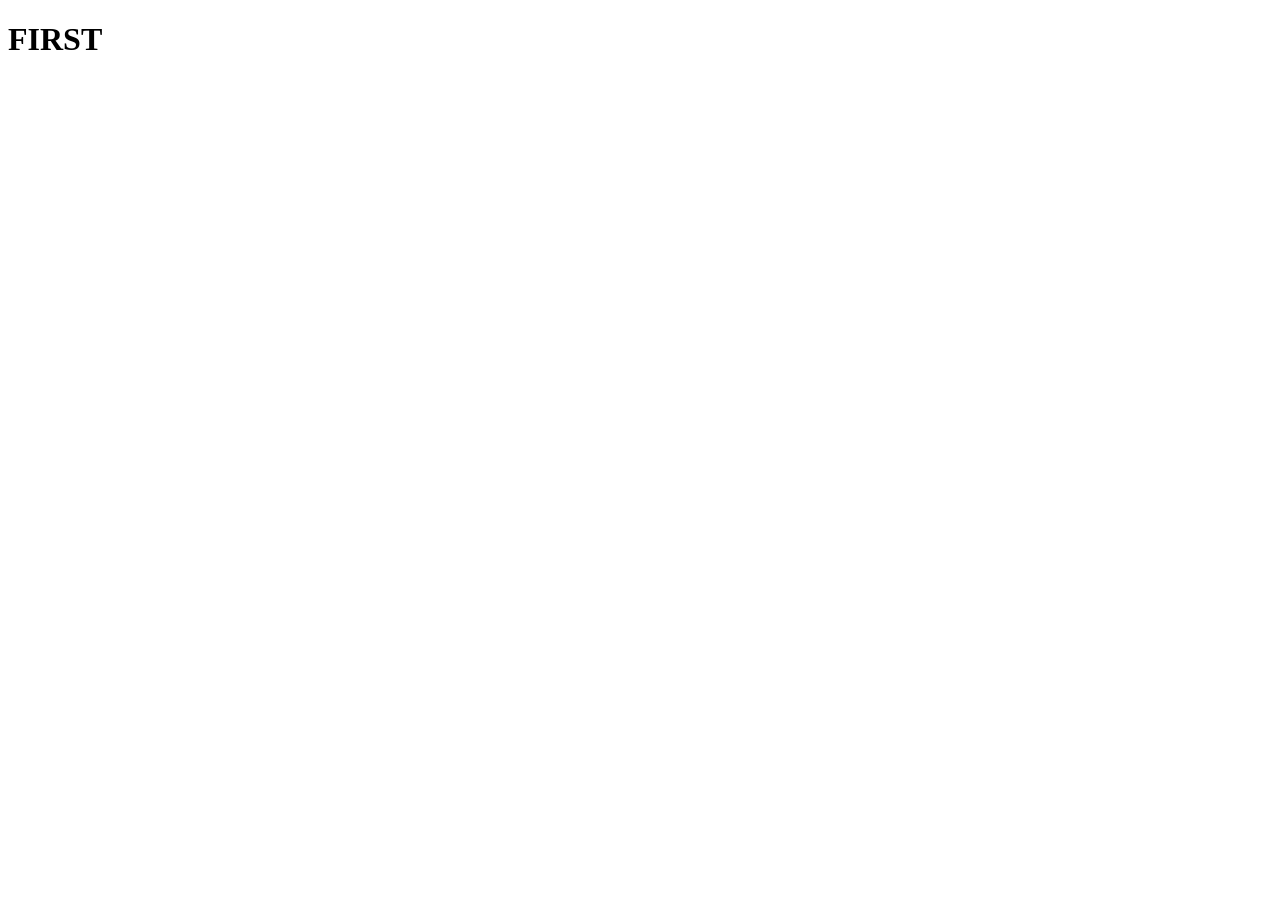
==== 01-todo-app/index.html @ b14eaca2 "Initial commit - web fundamentals projects" ====
<!DOCTYPE html>
<html lang="en">
<head>
  <meta charset="UTF-8">
  <meta name="viewport" content="width=device-width, initial-scale=1.0">
  <title>Document</title>
</head>
<body>
  <h1>FIRST</h1>
</body>
</html>
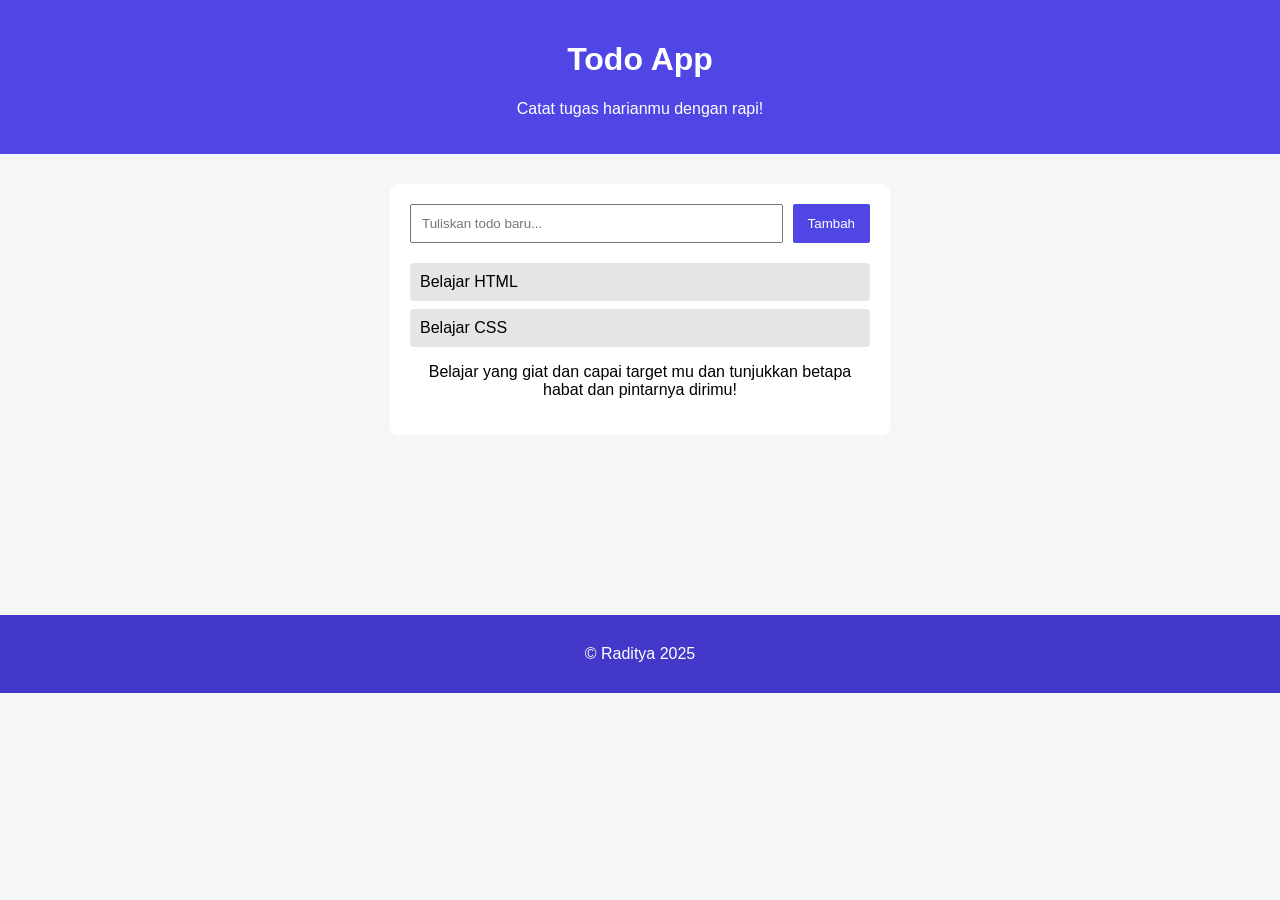
==== commit 1ab9c1b0: "Day 1 & 2 DONE" ====
--- a/01-todo-app/index.html
+++ b/01-todo-app/index.html
@@ -3,9 +3,39 @@
 <head>
   <meta charset="UTF-8">
   <meta name="viewport" content="width=device-width, initial-scale=1.0">
-  <title>Document</title>
+  <title>Todo App</title>
+  <link rel="stylesheet" href="style.css">
 </head>
 <body>
-  <h1>FIRST</h1>
+
+  <header>
+    <h1>Todo App</h1>
+    <p>Catat tugas harianmu dengan rapi!</p>
+  </header>
+
+  <main>
+    <section aria-label="Form tambah todo">
+      <form id="todo-form">
+        <input type="text" id="todo-input" aria-label="Input todo" placeholder="Tuliskan todo baru..." required>
+        <button type="submit">Tambah</button>
+      </form>
+    </section>
+
+    <section aria-label="Daftar todo">
+      <ul id="todo-list">
+        <li>Belajar HTML</li>
+        <li>Belajar CSS</li>
+      </ul>
+    </section>
+
+    <p class="quotes">Belajar yang giat dan capai target mu dan tunjukkan betapa habat dan pintarnya dirimu!</p>
+
+  </main>
+
+  <footer>
+    <p>&copy; Raditya 2025</p>
+  </footer>
+
+  <script src="script.js"></script>
 </body>
 </html>
--- a/01-todo-app/style.css
+++ b/01-todo-app/style.css
@@ -0,0 +1,73 @@
+* {
+  box-sizing: border-box;
+  font-family: Arial, sans-serif;
+}
+
+body {
+  background: #f4f6f8;
+  margin: 0;
+  padding: 0;
+}
+
+header {
+  background: #4f46e5;
+  color: white;
+  padding: 20px;
+  text-align: center;
+}
+
+main {
+  max-width: 500px;
+  margin: 30px auto;
+  background: white;
+  padding: 20px;
+  border-radius: 8px;
+}
+
+form {
+  display: flex;
+  gap: 10px;
+}
+
+input {
+  flex: 1;
+  padding: 10px;
+}
+
+button {
+  padding: 10px 15px;
+  background: #4f46e5;
+  color: white;
+  border: none;
+  cursor: pointer;
+  border-radius: 2px;
+}
+
+button:hover {
+  background: #4338ca;
+}
+
+ul {
+  list-style: none;
+  padding: 0;
+  margin-top: 20px;
+}
+
+li {
+  background: #e6e4e4;
+  padding: 10px;
+  margin-bottom: 8px;
+  border-radius: 4px;
+}
+
+.quotes {
+  text-align: center;
+}
+
+footer {
+  text-align: center;
+  margin-top: 20vh;
+  padding: 14px;
+  background: #4338ca;
+  color: white;
+}
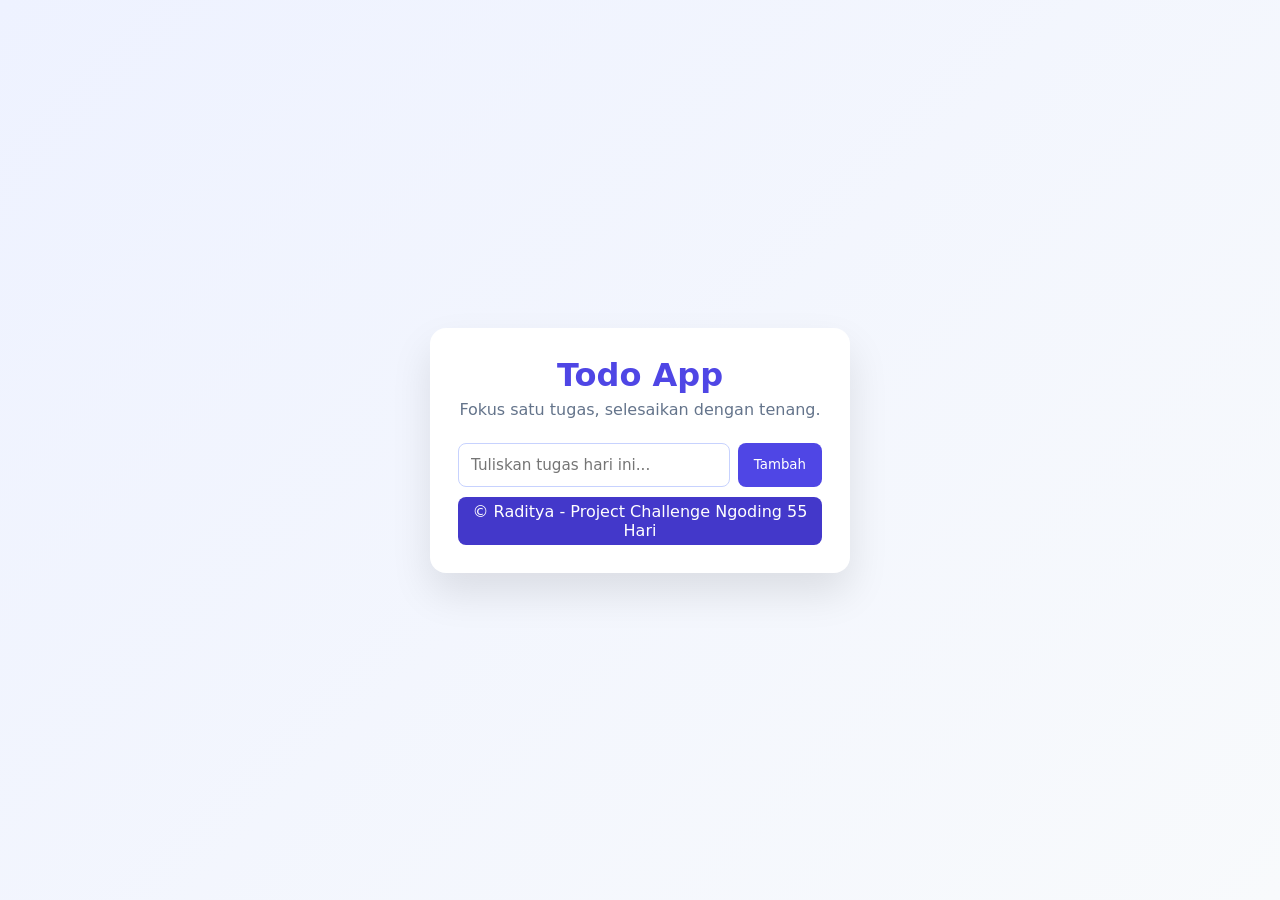
==== commit fb091573: "Sedikit penyesuaian Pomodoro & Todo App" ====
--- a/01-todo-app/index.html
+++ b/01-todo-app/index.html
@@ -3,39 +3,31 @@
 <head>
   <meta charset="UTF-8">
   <meta name="viewport" content="width=device-width, initial-scale=1.0">
-  <title>Todo App</title>
-  <link rel="stylesheet" href="style.css">
+  <title>FocusFlow - Todo App</title>
+  <link rel="stylesheet" href="css/style.css">
 </head>
 <body>
-
+  
+  <main class="app">
   <header>
     <h1>Todo App</h1>
-    <p>Catat tugas harianmu dengan rapi!</p>
+    <p>Fokus satu tugas, selesaikan dengan tenang.</p>
   </header>
 
-  <main>
-    <section aria-label="Form tambah todo">
-      <form id="todo-form">
-        <input type="text" id="todo-input" aria-label="Input todo" placeholder="Tuliskan todo baru..." required>
+    <section class="todo-section">
+      <form>
+        <input type="text" placeholder="Tuliskan tugas hari ini..." required>
         <button type="submit">Tambah</button>
       </form>
     </section>
 
     <section aria-label="Daftar todo">
-      <ul id="todo-list">
-        <li>Belajar HTML</li>
-        <li>Belajar CSS</li>
-      </ul>
+      <ul></ul>
     </section>
-
-    <p class="quotes">Belajar yang giat dan capai target mu dan tunjukkan betapa habat dan pintarnya dirimu!</p>
-
+    
+    <p class="quote">&copy; Raditya - Project Challenge Ngoding 55 Hari</p>
   </main>
 
-  <footer>
-    <p>&copy; Raditya 2025</p>
-  </footer>
-
-  <script src="script.js"></script>
+  <script src="js/script.js"></script>
 </body>
 </html>
--- a/01-todo-app/css/style.css
+++ b/01-todo-app/css/style.css
@@ -0,0 +1,91 @@
+* {
+  margin: 0;
+  padding: 0;
+  box-sizing: border-box;
+  font-family: system-ui, sans-serif;
+}
+
+body {
+  background: linear-gradient(135deg, #eef2ff, #f8fafc);
+  min-height: 100vh;
+  display: flex;
+  justify-content: center;
+  align-items: center;
+}
+
+.app {
+  background: white;
+  width: 100%;
+  max-width: 420px;
+  padding: 28px;
+  border-radius: 16px;
+  box-shadow: 0 20px 40px rgba(0,0,0,0.1);
+}
+
+header {
+  text-align: center;
+  margin-bottom: 24px;
+}
+
+header h1 {
+  font-size: 2rem;
+  color: #4f46e5;
+}
+
+header p {
+  color: #64748b;
+  margin-top: 6px;
+}
+
+form {
+  display: flex;
+  gap: 8px;
+  margin-bottom: 10px;
+}
+
+input {
+  flex: 1;
+  padding: 12px;
+  border-radius: 8px;
+  border: 1px solid #c7d2fe;
+  font-size: 0.95rem;
+}
+
+input:focus {
+  outline: none;
+  border-color: #4f46e5;
+}
+
+button {
+  padding: 12px 16px;
+  border: none;
+  border-radius: 8px;
+  background: #4f46e5;
+  color: white;
+  font-weight: 500;
+  cursor: pointer;
+}
+
+button:hover {
+  background: #4338ca;
+}
+
+ul {
+  list-style: none;
+}
+
+li {
+  background: #e6e4e4;
+  padding: 10px 12px;
+  margin-bottom: 8px;
+  border-radius: 8px;
+  font-size: 0.9rem;
+}
+
+.quote {
+  background: #4338ca;
+  border-radius: 8px;
+  padding: 5px;
+  color: white;
+  text-align: center;
+}
